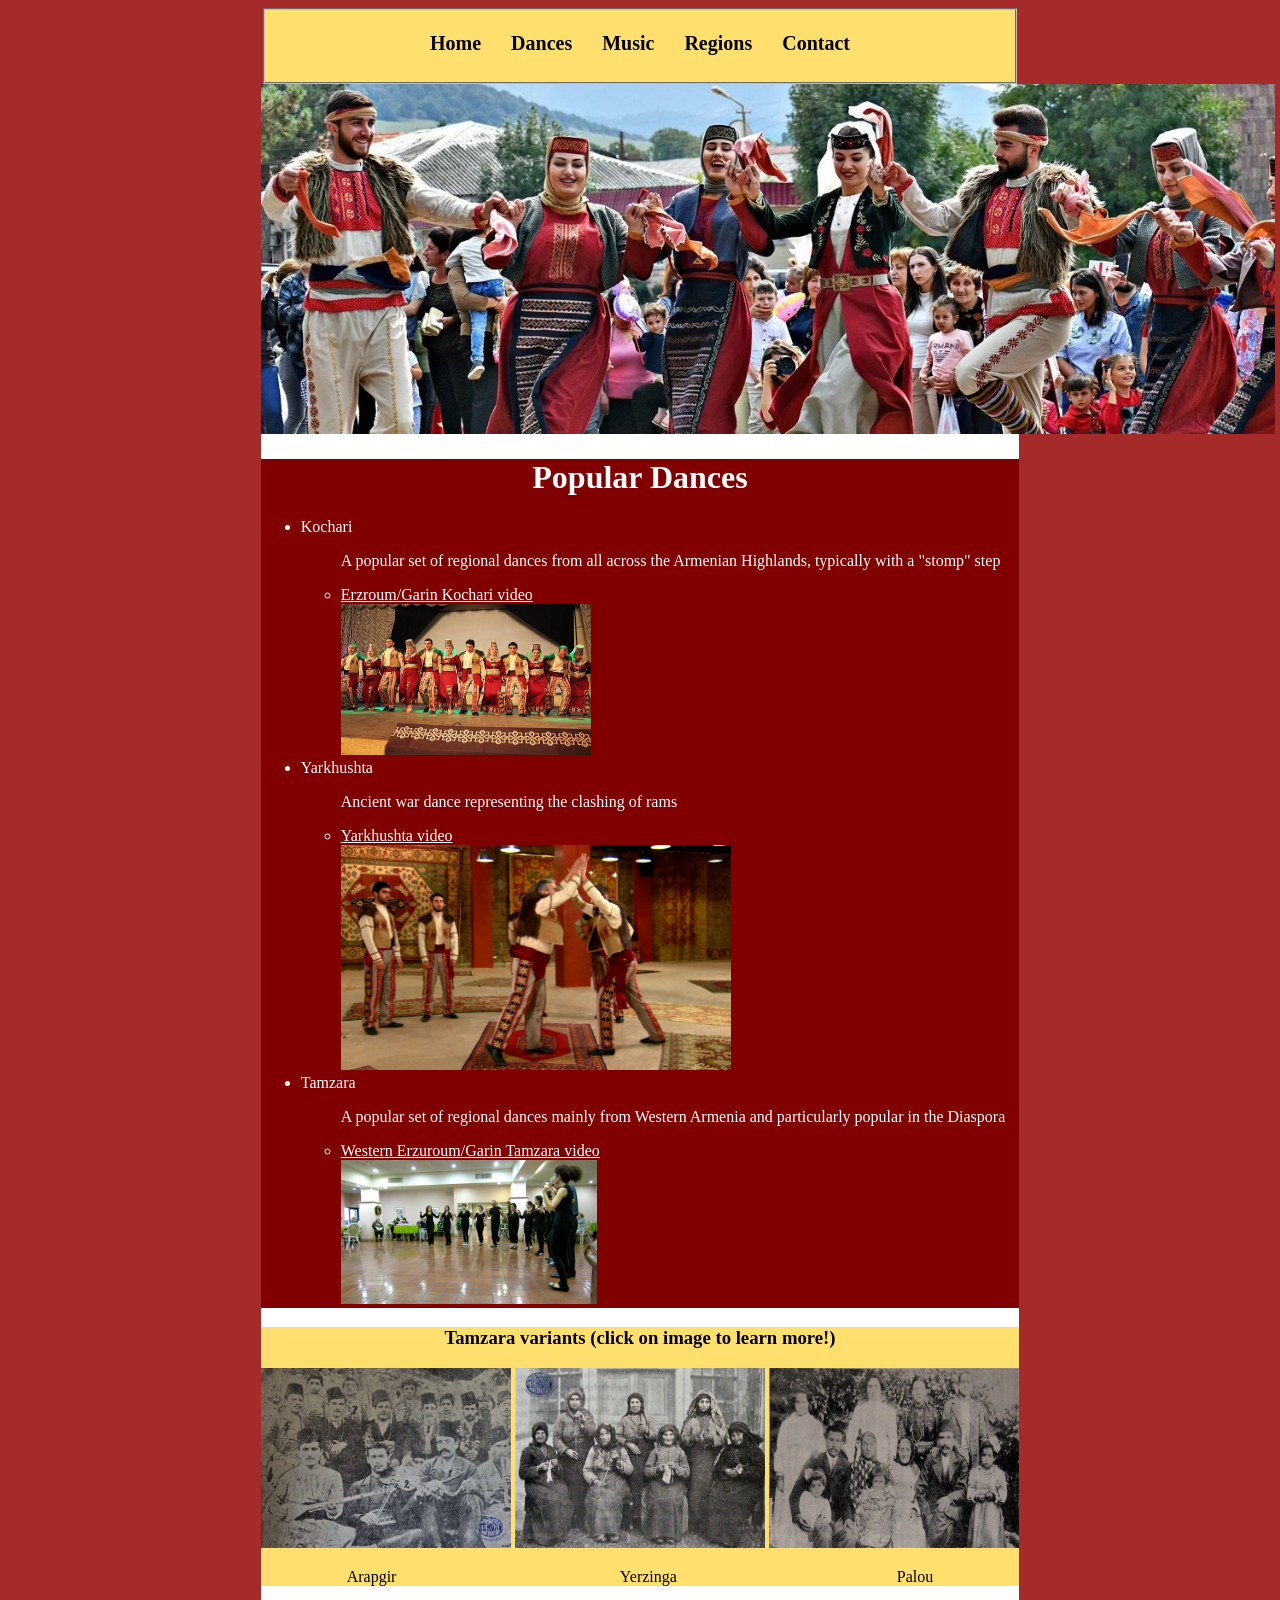
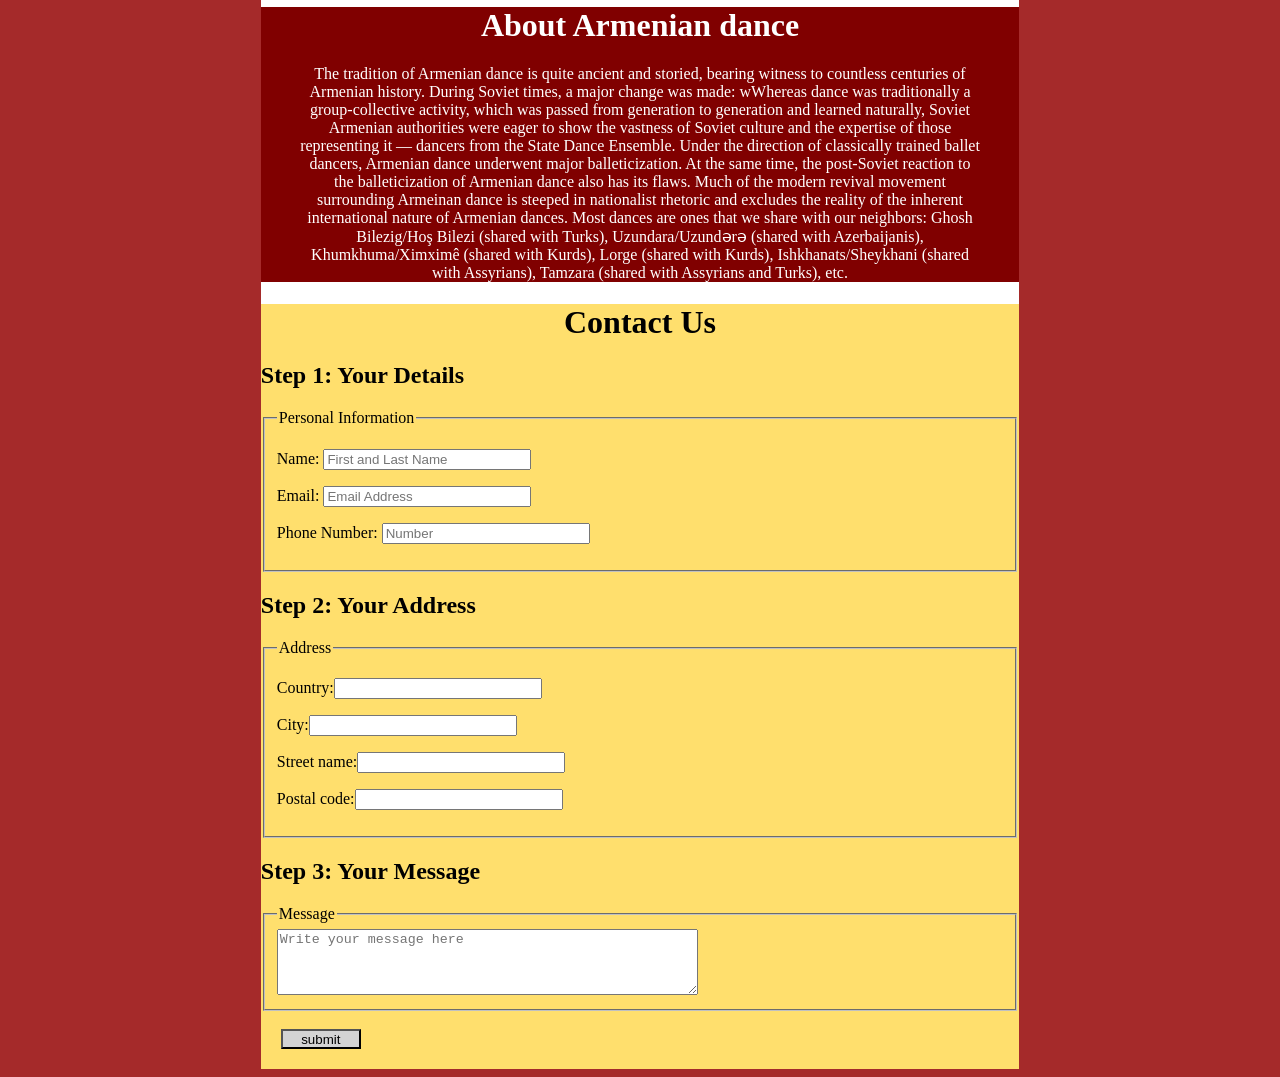
==== index.html @ 4da2f3b7 "Add files via upload Adding initial files" ====
<!DOCTYPE html>
<html>
<head>
    <title>Guide to Armenian Dance</title>
</head>
<body style="background-color: brown;">
    <div style="margin-right: 20%; margin-left: 20%">
        <fieldset style="background-color: rgb(255, 223, 109);">
            <h2 style="font-size: 20px; text-align: center;"> Home &emsp; Dances &emsp; Music &emsp; Regions &emsp; Contact</h2>
        </fieldset>
        <div style="background: white;">
            <div style="text-align: center;">
                <img src="Images/dance.jpg" height="350px">
            </div>
            <div style="background-color: maroon;">
            <h1 style="text-align: center; color: white;">Popular Dances</h1>
            <ul style="color: white;">
                <li>Kochari</li>
                    <ul>
                        <p>A popular set of regional dances from all across the Armenian Highlands, typically with a "stomp" step</p>
                        <li><a href="https://www.youtube.com/watch?v=j4H_yFmXDq8" style="color: white;">Erzroum/Garin Kochari video</a></li>
                        <img src="Images/kochari.jpg" height="151.5" width="250">
                    </ul>
                <li>Yarkhushta</li>
                    <ul>
                        <p>Ancient war dance representing the clashing of rams</p>
                        <li><a href="https://www.youtube.com/watch?v=dCZi9XSI8w4" style="color: white;">Yarkhushta video</a></li>
                        <img src="Images/yarkhushta.jpg" height="225" width="390">
                    </ul>
                <li>Tamzara</li>
                    <ul>
                        <p>A popular set of regional dances mainly from Western Armenia and particularly popular in the Diaspora</p>
                        <li><a href="https://www.youtube.com/watch?v=wRqstpVghMM" style="color: white;">Western Erzuroum/Garin Tamzara video</a></li>
                        <img src="Images/tamzara.jpg" height="144" width="256">
                    </ul>
            </ul>
            </div>
            <div style="background-color: rgb(255, 223, 109); text-align: center">
            <h3>Tamzara variants (click on image to learn more!)</h3>
            <a href="https://www.houshamadyan.org/mapottomanempire/vilayetofmamuratulazizharput/kaza-of-arapgir/local-characteristics/dance.html"><img src="Images/arapgir.jpg" height="180" width="250"></a>
            <a href="https://www.houshamadyan.org/mapottomanempire/vilayet-of-erzurum/kaza-of-yerzenga/local-characteristics/dance-tamzara.html"><img src="Images/yerzinga.jpg" height="180" width="250"></a>
            <a href="https://www.houshamadyan.org/mapottomanempire/vilayetdiyarbekir/palu/local-characteristics/dance-tamzara.html"><img src="Images/palu.jpg" height="180" width="250"></a>
            <p>Arapgir &emsp; &emsp; &emsp; &emsp; &emsp; &emsp;  &emsp; &emsp; &emsp; &emsp; &emsp; Yerzinga &emsp; &emsp; &emsp; &emsp;&emsp; &emsp;  &emsp; &emsp; &emsp; &emsp; &emsp; Palou</p>
        </div>
        <div style="background-color: maroon; text-align: center; color: white;">
            <h1>About Armenian dance</h1>
            <p style="padding-left: 5%; padding-right: 5%;">The tradition of Armenian dance is quite ancient and storied, bearing witness to countless centuries of Armenian history. During Soviet times, a major change was made: wWhereas dance was traditionally a group-collective activity, which was passed from generation to generation and learned naturally, Soviet Armenian authorities were eager to show the vastness of Soviet culture and the expertise of those representing it — dancers from the State Dance Ensemble. Under the direction of classically trained ballet dancers, Armenian dance underwent major balleticization. At the same time, the post-Soviet reaction to the balleticization of Armenian dance also has its flaws. Much of the modern revival movement surrounding Armeinan dance is steeped in nationalist rhetoric and excludes the reality of the inherent international nature of Armenian dances. Most dances are ones that we share with our neighbors: Ghosh Bilezig/Hoş Bilezi (shared with Turks), Uzundara/Uzundərə (shared with Azerbaijanis), Khumkhuma/Ximximê (shared with Kurds), Lorge (shared with Kurds), Ishkhanats/Sheykhani (shared with Assyrians), Tamzara (shared with Assyrians and Turks), etc.</p>
        </div>
        <div style="background-color: rgb(255, 223, 109);">
            <h1 style="text-align: center;">Contact Us</h1>
            <form action="ThankYou.html">
                <h2>Step 1: Your Details</h2>
                <fieldset style="width: auto; height: auto;">
                    <legend>Personal Information</legend>
                    <p>Name: <input name="First and Last Name" type="text" placeholder="First and Last Name" style="width: 200px;"></p>
                    <p>Email: <input name="Email address" type="text" placeholder="Email Address" style="width: 200px;"></p>
                    <p>Phone Number: <input name="Phone Number" type="number" placeholder="Number" style="width: 200px;"></p>
                </fieldset>
                <h2>Step 2: Your Address</h2>
                <fieldset style="width: auto; height: auto;">
                    <legend>Address</legend>
                    <p>Country:<input name="Country" type="text" required style="width: 200px;"></p>
                    <p>City:<input name="City" type="text" required style="width: 200px;"></p>
                    <p>Street name:<input name="14 Placeholder Avenue" type="text" required style="width: 200px;"></p>
                    <p>Postal code:<input name="Postal Code" type="number" style="width: 200px;"></p>
                </fieldset>
                <h2>Step 3: Your Message</h2>
                <fieldset style="width: auto; height: auto;">
                    <legend>Message</legend>
                    <textarea name = "Message" cols="50" rows="4" placeholder="Write your message here"></textarea>
                </fieldset>
                <br>
                <input type="submit" value="submit" style="width: 80px; height: 20px; background-color: lightgrey; margin-left:20px; margin-bottom: 20px;">
            </form>
        </div>
    </div>
    </div>
</body>
</html>
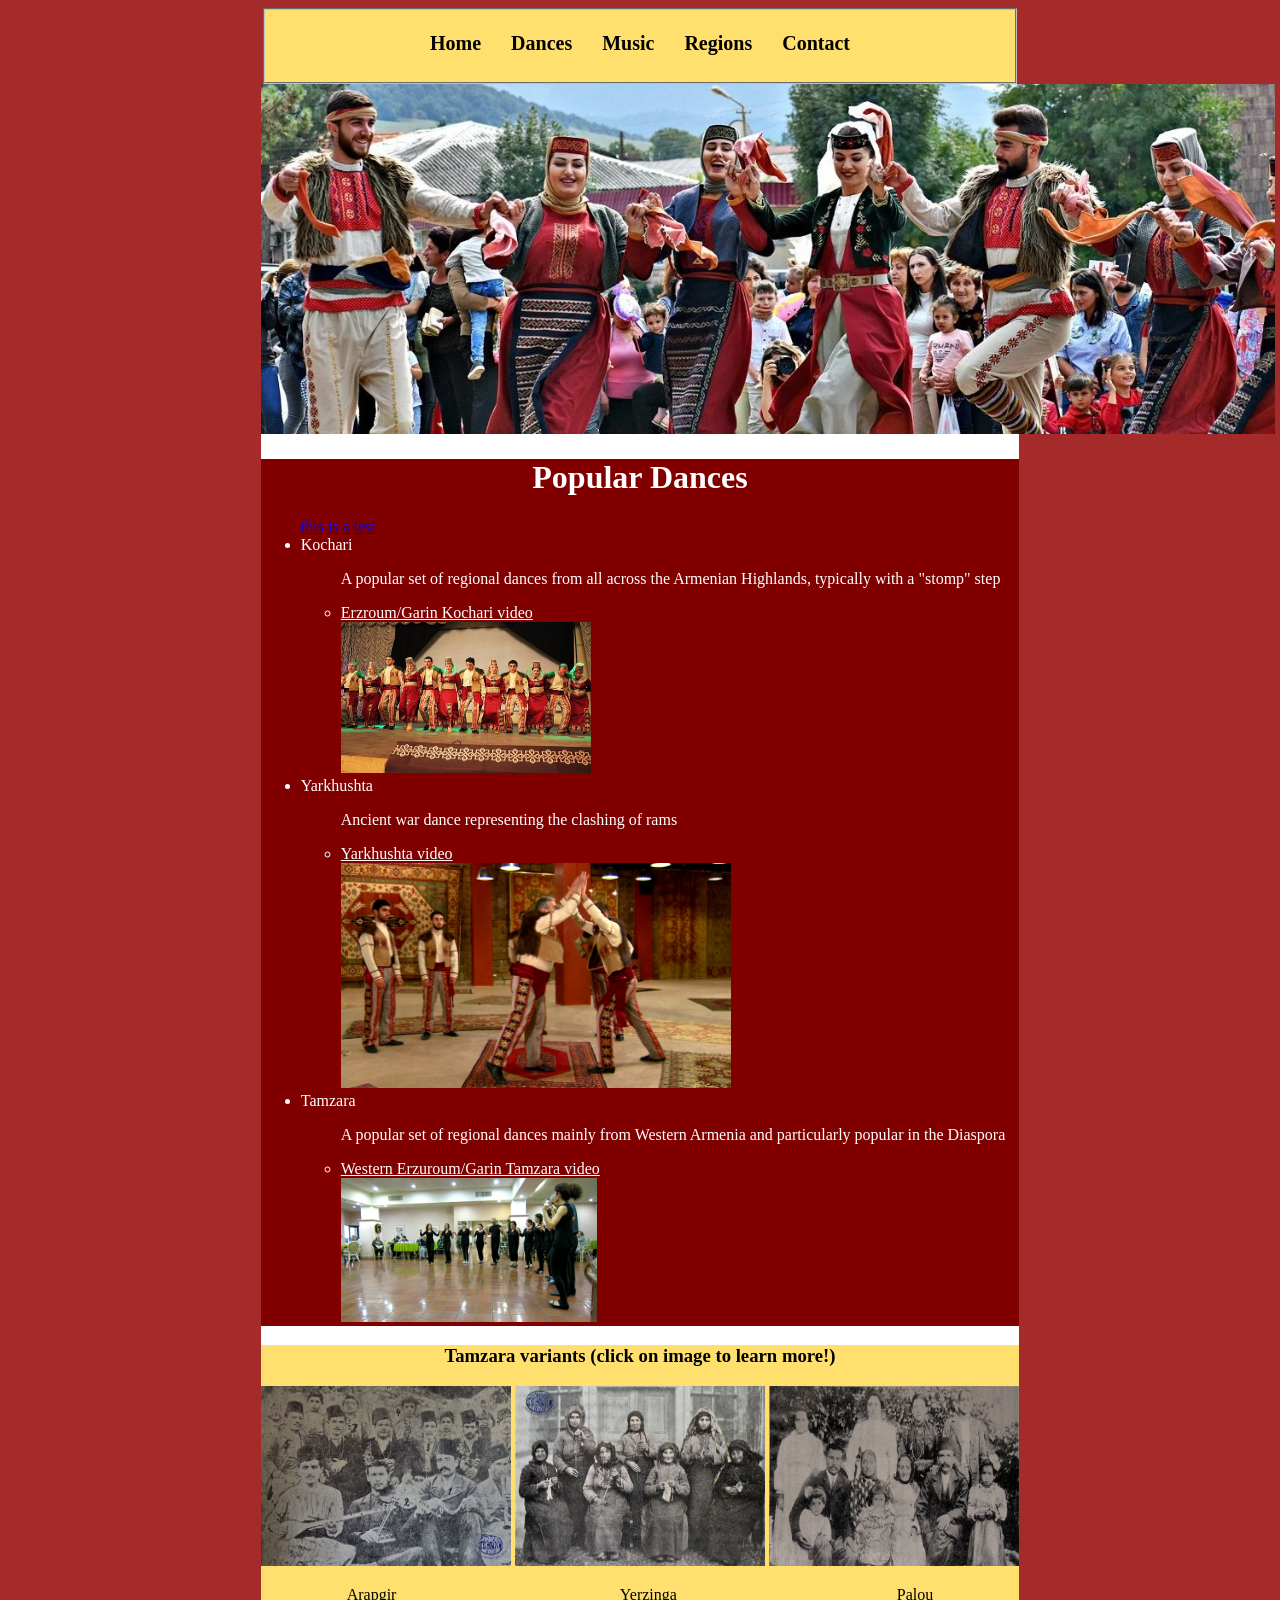
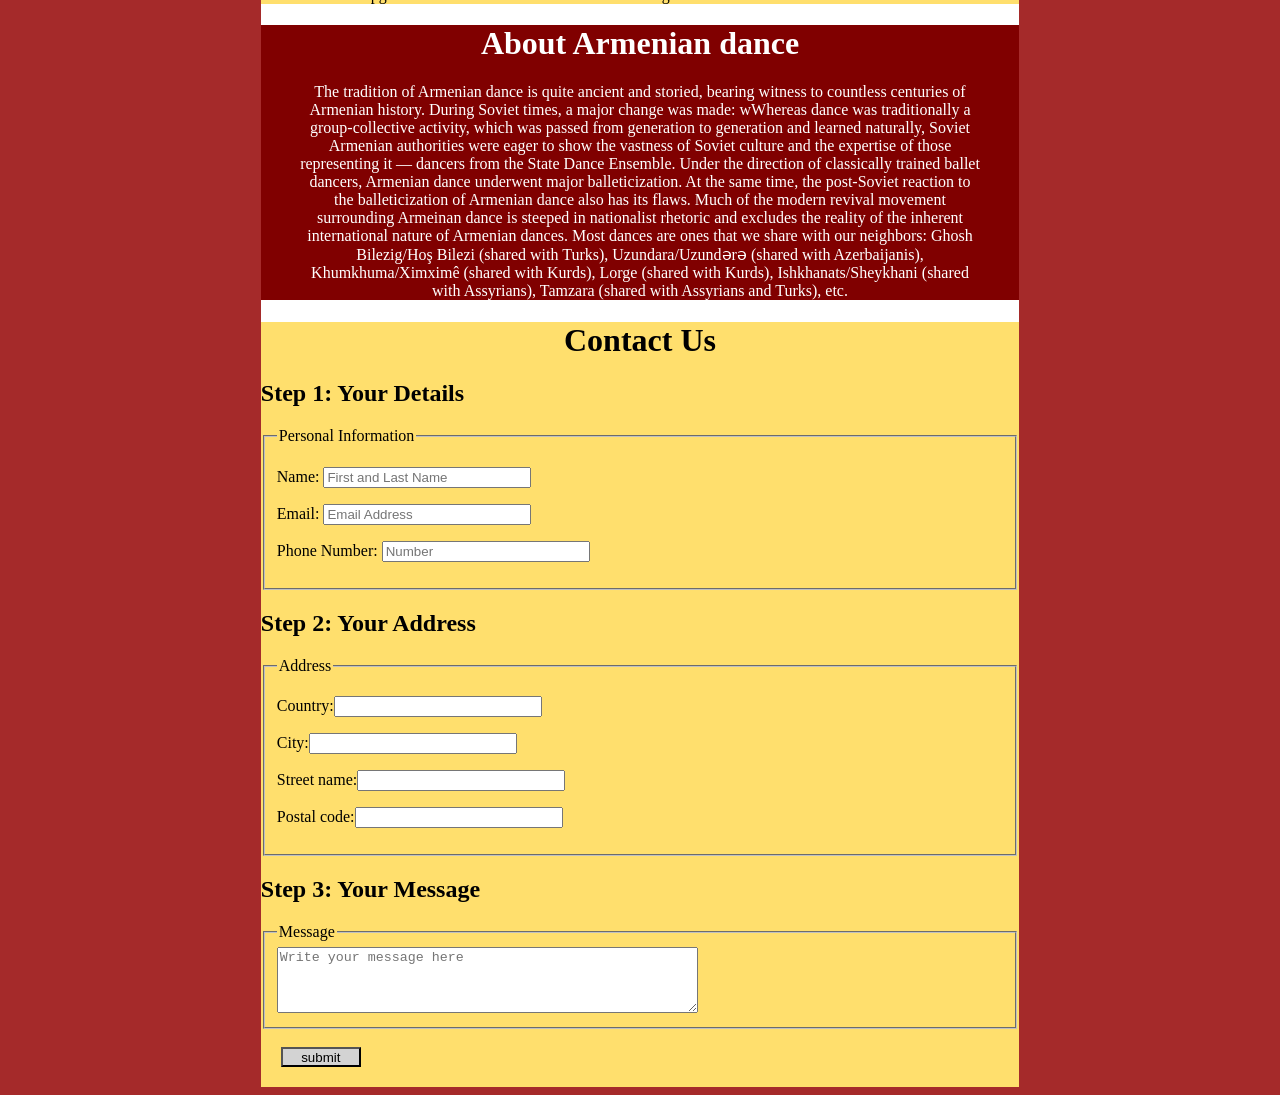
==== commit a565b539: "test" ====
--- a/index.html
+++ b/index.html
@@ -3,7 +3,7 @@
 <head>
     <title>Guide to Armenian Dance</title>
 </head>
-<body style="background-color: brown;">
+<body style="background-color: brown;">    
     <div style="margin-right: 20%; margin-left: 20%">
         <fieldset style="background-color: rgb(255, 223, 109);">
             <h2 style="font-size: 20px; text-align: center;"> Home &emsp; Dances &emsp; Music &emsp; Regions &emsp; Contact</h2>
@@ -15,6 +15,7 @@
             <div style="background-color: maroon;">
             <h1 style="text-align: center; color: white;">Popular Dances</h1>
             <ul style="color: white;">
+                <a href="test.html">this is a test</a>
                 <li>Kochari</li>
                     <ul>
                         <p>A popular set of regional dances from all across the Armenian Highlands, typically with a "stomp" step</p>
@@ -76,4 +77,4 @@
     </div>
     </div>
 </body>
-</html>+</html>
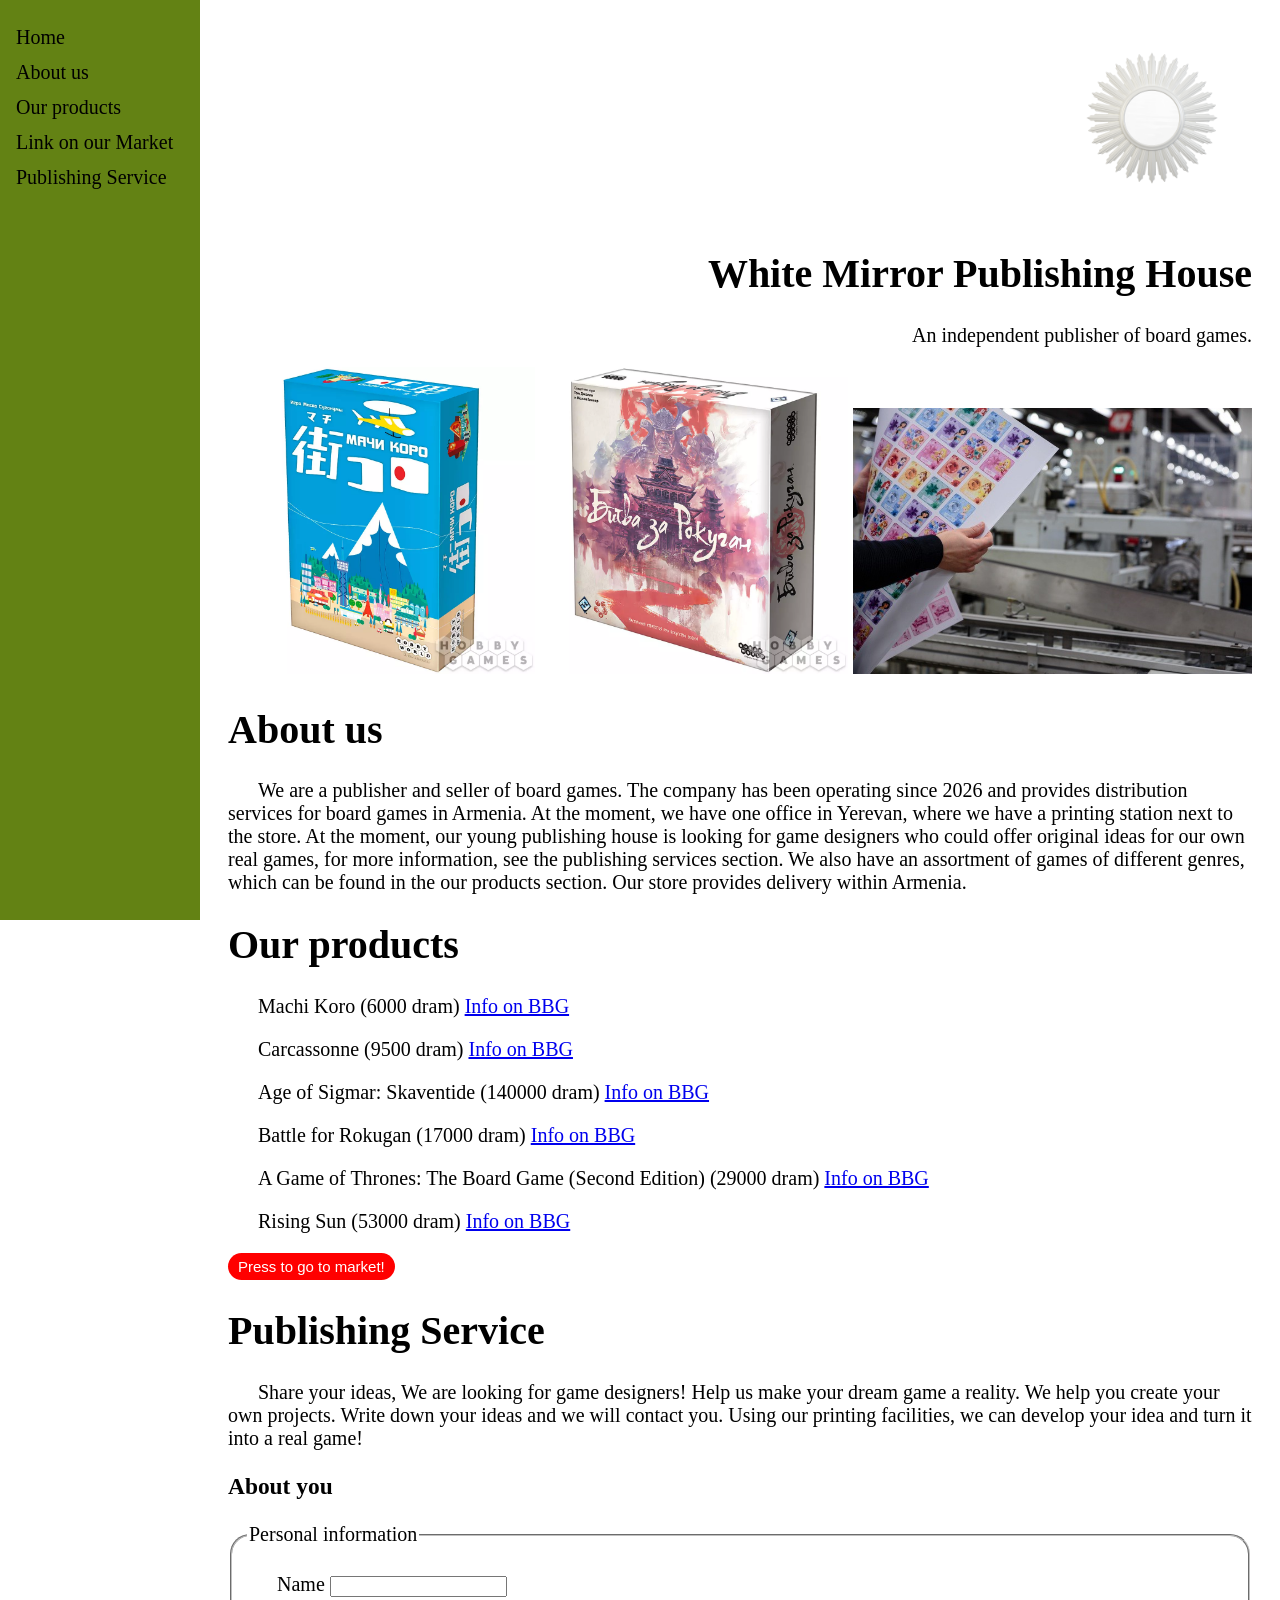
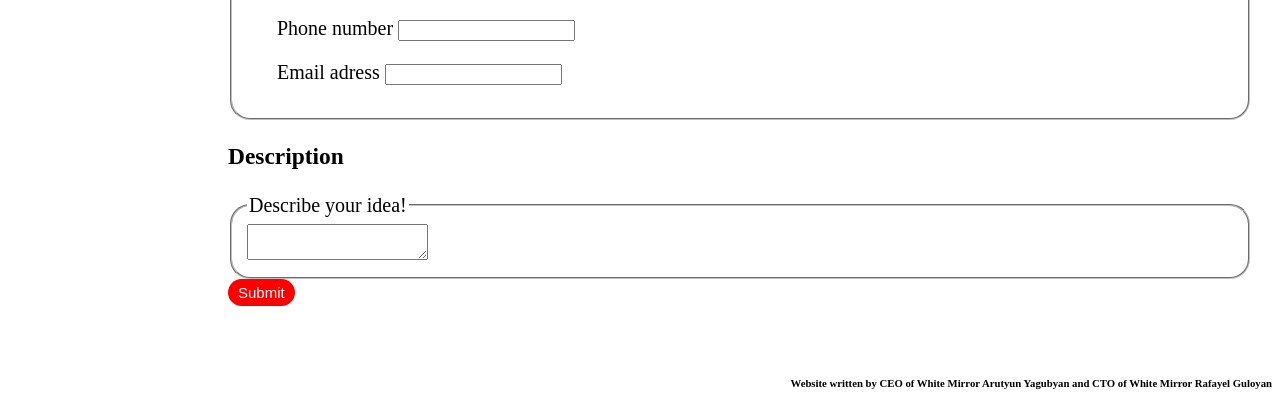
==== commit d31d9b9a: "Add files via upload" ====
--- a/index.html
+++ b/index.html
@@ -1,80 +1,85 @@
-<!DOCTYPE html>
-<html>
-<head>
-    <title>Guide to Armenian Dance</title>
-</head>
-<body style="background-color: brown;">    
-    <div style="margin-right: 20%; margin-left: 20%">
-        <fieldset style="background-color: rgb(255, 223, 109);">
-            <h2 style="font-size: 20px; text-align: center;"> Home &emsp; Dances &emsp; Music &emsp; Regions &emsp; Contact</h2>
-        </fieldset>
-        <div style="background: white;">
-            <div style="text-align: center;">
-                <img src="Images/dance.jpg" height="350px">
-            </div>
-            <div style="background-color: maroon;">
-            <h1 style="text-align: center; color: white;">Popular Dances</h1>
-            <ul style="color: white;">
-                <a href="test.html">this is a test</a>
-                <li>Kochari</li>
-                    <ul>
-                        <p>A popular set of regional dances from all across the Armenian Highlands, typically with a "stomp" step</p>
-                        <li><a href="https://www.youtube.com/watch?v=j4H_yFmXDq8" style="color: white;">Erzroum/Garin Kochari video</a></li>
-                        <img src="Images/kochari.jpg" height="151.5" width="250">
-                    </ul>
-                <li>Yarkhushta</li>
-                    <ul>
-                        <p>Ancient war dance representing the clashing of rams</p>
-                        <li><a href="https://www.youtube.com/watch?v=dCZi9XSI8w4" style="color: white;">Yarkhushta video</a></li>
-                        <img src="Images/yarkhushta.jpg" height="225" width="390">
-                    </ul>
-                <li>Tamzara</li>
-                    <ul>
-                        <p>A popular set of regional dances mainly from Western Armenia and particularly popular in the Diaspora</p>
-                        <li><a href="https://www.youtube.com/watch?v=wRqstpVghMM" style="color: white;">Western Erzuroum/Garin Tamzara video</a></li>
-                        <img src="Images/tamzara.jpg" height="144" width="256">
-                    </ul>
-            </ul>
-            </div>
-            <div style="background-color: rgb(255, 223, 109); text-align: center">
-            <h3>Tamzara variants (click on image to learn more!)</h3>
-            <a href="https://www.houshamadyan.org/mapottomanempire/vilayetofmamuratulazizharput/kaza-of-arapgir/local-characteristics/dance.html"><img src="Images/arapgir.jpg" height="180" width="250"></a>
-            <a href="https://www.houshamadyan.org/mapottomanempire/vilayet-of-erzurum/kaza-of-yerzenga/local-characteristics/dance-tamzara.html"><img src="Images/yerzinga.jpg" height="180" width="250"></a>
-            <a href="https://www.houshamadyan.org/mapottomanempire/vilayetdiyarbekir/palu/local-characteristics/dance-tamzara.html"><img src="Images/palu.jpg" height="180" width="250"></a>
-            <p>Arapgir &emsp; &emsp; &emsp; &emsp; &emsp; &emsp;  &emsp; &emsp; &emsp; &emsp; &emsp; Yerzinga &emsp; &emsp; &emsp; &emsp;&emsp; &emsp;  &emsp; &emsp; &emsp; &emsp; &emsp; Palou</p>
-        </div>
-        <div style="background-color: maroon; text-align: center; color: white;">
-            <h1>About Armenian dance</h1>
-            <p style="padding-left: 5%; padding-right: 5%;">The tradition of Armenian dance is quite ancient and storied, bearing witness to countless centuries of Armenian history. During Soviet times, a major change was made: wWhereas dance was traditionally a group-collective activity, which was passed from generation to generation and learned naturally, Soviet Armenian authorities were eager to show the vastness of Soviet culture and the expertise of those representing it — dancers from the State Dance Ensemble. Under the direction of classically trained ballet dancers, Armenian dance underwent major balleticization. At the same time, the post-Soviet reaction to the balleticization of Armenian dance also has its flaws. Much of the modern revival movement surrounding Armeinan dance is steeped in nationalist rhetoric and excludes the reality of the inherent international nature of Armenian dances. Most dances are ones that we share with our neighbors: Ghosh Bilezig/Hoş Bilezi (shared with Turks), Uzundara/Uzundərə (shared with Azerbaijanis), Khumkhuma/Ximximê (shared with Kurds), Lorge (shared with Kurds), Ishkhanats/Sheykhani (shared with Assyrians), Tamzara (shared with Assyrians and Turks), etc.</p>
-        </div>
-        <div style="background-color: rgb(255, 223, 109);">
-            <h1 style="text-align: center;">Contact Us</h1>
-            <form action="ThankYou.html">
-                <h2>Step 1: Your Details</h2>
-                <fieldset style="width: auto; height: auto;">
-                    <legend>Personal Information</legend>
-                    <p>Name: <input name="First and Last Name" type="text" placeholder="First and Last Name" style="width: 200px;"></p>
-                    <p>Email: <input name="Email address" type="text" placeholder="Email Address" style="width: 200px;"></p>
-                    <p>Phone Number: <input name="Phone Number" type="number" placeholder="Number" style="width: 200px;"></p>
-                </fieldset>
-                <h2>Step 2: Your Address</h2>
-                <fieldset style="width: auto; height: auto;">
-                    <legend>Address</legend>
-                    <p>Country:<input name="Country" type="text" required style="width: 200px;"></p>
-                    <p>City:<input name="City" type="text" required style="width: 200px;"></p>
-                    <p>Street name:<input name="14 Placeholder Avenue" type="text" required style="width: 200px;"></p>
-                    <p>Postal code:<input name="Postal Code" type="number" style="width: 200px;"></p>
-                </fieldset>
-                <h2>Step 3: Your Message</h2>
-                <fieldset style="width: auto; height: auto;">
-                    <legend>Message</legend>
-                    <textarea name = "Message" cols="50" rows="4" placeholder="Write your message here"></textarea>
-                </fieldset>
-                <br>
-                <input type="submit" value="submit" style="width: 80px; height: 20px; background-color: lightgrey; margin-left:20px; margin-bottom: 20px;">
-            </form>
-        </div>
-    </div>
-    </div>
-</body>
-</html>
+<!DOCTYPE html>
+<html>
+<head>
+	<meta charset="utf-8">
+	<meta name="viewport" content="width=device-width, initial-scale=1">
+	<title></title>
+	<link rel="stylesheet" type="text/css" href="style.css">
+</head>
+<body>
+
+<div id="menu">
+	<ul>
+		<li> <a href="#home"> Home </a> </li>
+		<li> <a href="#about"> About us</a></li>
+		<li> <a href="#service"> Our products </a></li>
+		<li><a href="#market"> Link on our Market </a></li>
+		<li><a href="#forms"> Publishing Service </a></li>
+	</ul>
+</div>
+
+<div id="content">
+
+	<div style="text-align: right;">
+		<img src="photos\Logo.png" width="200px" height="auto">
+		<h1 id="home"> White Mirror Publishing House </h1>
+		<p> An independent publisher of board games. </p>
+	</div>
+
+	<div id="movement">
+		<img class="Euro" src="photos\Carcassonne (1).webp" width="30%" height="auto">
+		<img class="Euro" src="photos\Machi Koro (1).webp" width="30%" height="auto">
+		<img class="Strategy" src="photos\warhammer (1).webp" width="30%" height="auto">
+		<img class="Strategy" src="photos\Rokugan (1).webp" width="30%" height="auto">
+		<img class="Strategy" src="photos\RS (1).webp" width="30%" height="auto">
+		<img class="Strategy" src="photos\GoT (1).webp" width="30%" height="auto">
+		<img class="Production" src="photos\production (1).jpg" width="39%" height="auto">
+		<img class="Production" src="photos\production (2).jpg" width="39%" height="auto">
+		<img class="Production" src="photos\production (3).webp" width="39%" height="auto">
+	</div>
+
+	<h1 id="about"> About us </h1>
+
+	<p> We are a publisher and seller of board games. The company has been operating since 2026 and provides distribution services for board games in Armenia. At the moment, we have one office in Yerevan, where we have a printing station next to the store. At the moment, our young publishing house is looking for game designers who could offer original ideas for our own real games, for more information, see the publishing services section. We also have an assortment of games of different genres, which can be found in the our products section. Our store provides delivery within Armenia. </p>
+
+	<h1 id="service"> Our products </h1>
+
+		<p> Machi Koro (6000 dram) <a href="https://boardgamegeek.com/boardgame/143884/machi-koro"> Info on BBG </a> </p>
+		<p> Carcassonne (9500 dram) <a href="https://boardgamegeek.com/boardgame/822/carcassonne"> Info on BBG </a></p> 
+		<p> Age of Sigmar: Skaventide (140000 dram) <a href="https://boardgamegeek.com/boardgame/423697/warhammer-age-of-sigmar-skaventide"> Info on BBG </a></p>
+		<p> Battle for Rokugan (17000 dram) <a href="https://boardgamegeek.com/boardgame/234477/battle-for-rokugan"> Info on BBG </a></p>
+		<p> A Game of Thrones: The Board Game (Second Edition) (29000 dram) <a href="https://boardgamegeek.com/boardgame/103343/a-game-of-thrones-the-board-game-second-edition/videos/all"> Info on BBG </a></p>
+		<p> Rising Sun (53000 dram) <a href="https://boardgamegeek.com/boardgame/205896/rising-sun"> Info on BBG </a></p>
+
+	<form action="market.html" method="post">
+		<button id="market" onclick="()"> Press to go to market! </button>  
+	</form>
+
+	<h1 id="forms"> Publishing Service </h1>
+	<p> Share your ideas, We are looking for game designers! Help us make your dream game a reality. We help you create your own projects. Write down your ideas and we will contact you. Using our printing facilities, we can develop your idea and turn it into a real game! </p>
+
+	<form> 
+		<h3> About you </h3>
+			<fieldset>
+				<legend> Personal information </legend>
+					<p> Name <input id='NAME' type="text" required="required" name="name"></p>
+					<p> Phone number <input type="number" name="number"></p>
+					<p> Email adress <input type="email" name="adress"></p>
+			</fieldset> 
+		<h3> Description </h3>
+			<fieldset>
+					<legend> Describe your idea! </legend>
+					<textarea> </textarea>
+			</fieldset> 
+	        
+	    <button onclick="idea()"> Submit </button>         
+	</form>
+
+
+</div>
+<br><br>
+<h6 style="text-align: right;"> Website written by CEO of White Mirror Arutyun Yagubyan and CTO of White Mirror Rafayel Guloyan</h6>
+
+<script type="text/javascript" src="java.js"></script>
+</body>
+</html>
--- a/style.css
+++ b/style.css
@@ -0,0 +1,61 @@
+#menu {
+  height: 100%;
+  width: 200px;
+  position: fixed; 
+  top: 0;
+  left: 0;
+  background-color: #638214;
+  overflow-x: hidden;
+  padding-top: 20px;
+}
+
+#content {
+  margin-left: 200px; 
+  font-size: 20px; 
+  padding: 10px 20px;
+}
+
+p {
+  text-indent: 30px;
+  font-size: 20px;
+}
+
+ul{
+	list-style-type:none;	
+  display: inline;
+  margin:0;
+  padding:0;
+}
+
+li a{
+  padding: 6px 8px 6px 16px;
+  text-decoration: none;
+  font-size: 20px;
+  display: block;
+  color: black;
+}
+
+li a:hover {
+	color: white;
+	background-color: green;
+}
+#movement{
+  text-align: center;
+}
+
+button {
+  background-color: red;
+  border: none;
+  border-radius: 20px;
+  color: white;
+  padding: 5px 10px;
+  text-align: center;
+  text-decoration: none;
+  display: inline-block;
+  font-size: 15px;
+  cursor: pointer;
+}
+fieldset{
+  border-radius: 20px;
+}
+
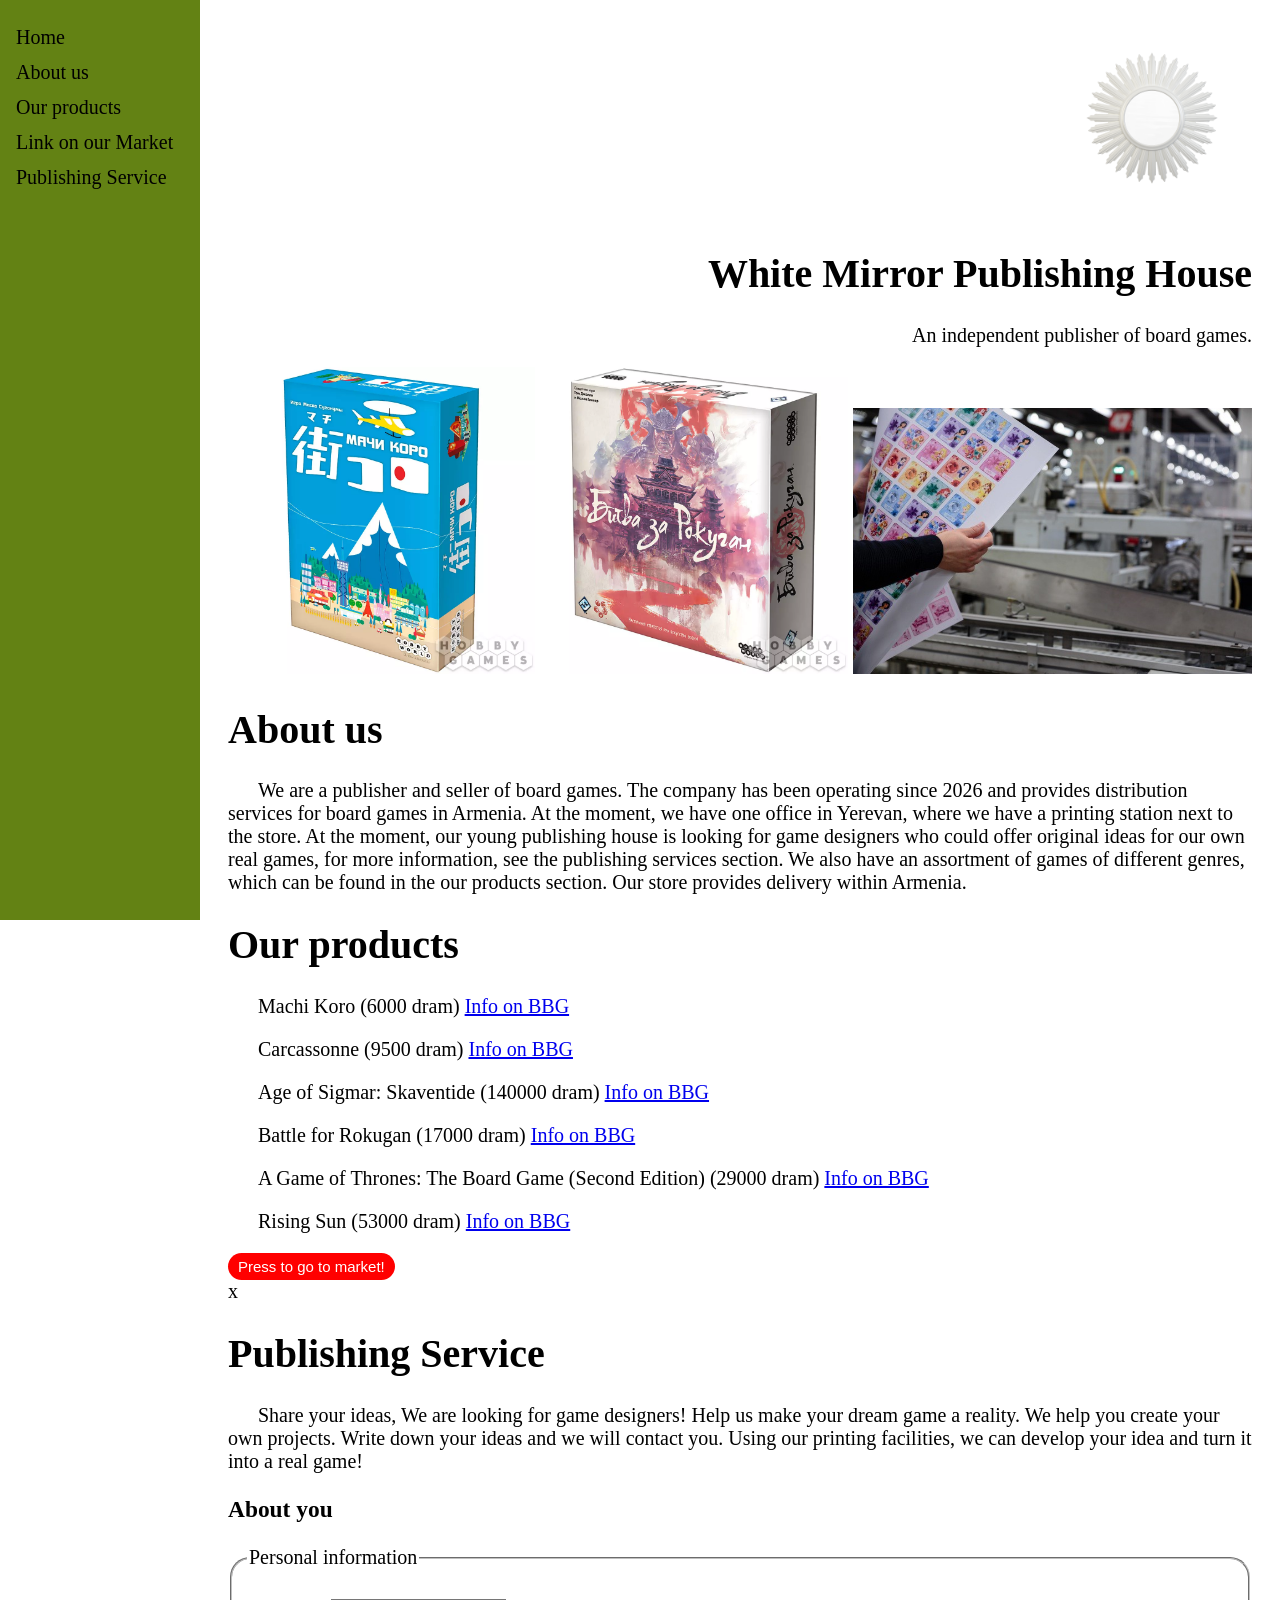
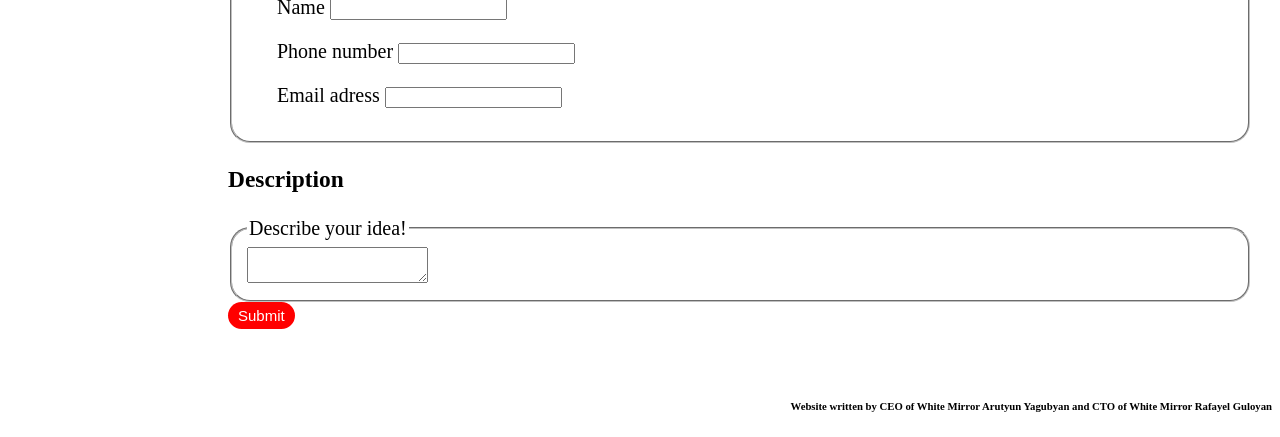
==== commit 90410b8b: "Fix HTML formatting and structure" ====
--- a/index.html
+++ b/index.html
@@ -51,10 +51,10 @@
 		<p> A Game of Thrones: The Board Game (Second Edition) (29000 dram) <a href="https://boardgamegeek.com/boardgame/103343/a-game-of-thrones-the-board-game-second-edition/videos/all"> Info on BBG </a></p>
 		<p> Rising Sun (53000 dram) <a href="https://boardgamegeek.com/boardgame/205896/rising-sun"> Info on BBG </a></p>
 
-	<form action="market.html" method="post">
-		<button id="market" onclick="()"> Press to go to market! </button>  
+	<form action="market.html">
+		<button id="market"> Press to go to market! </button>  
 	</form>
-
+x
 	<h1 id="forms"> Publishing Service </h1>
 	<p> Share your ideas, We are looking for game designers! Help us make your dream game a reality. We help you create your own projects. Write down your ideas and we will contact you. Using our printing facilities, we can develop your idea and turn it into a real game! </p>
 
@@ -82,4 +82,7 @@
 
 <script type="text/javascript" src="java.js"></script>
 </body>
-</html>+
+</html>
+
+
